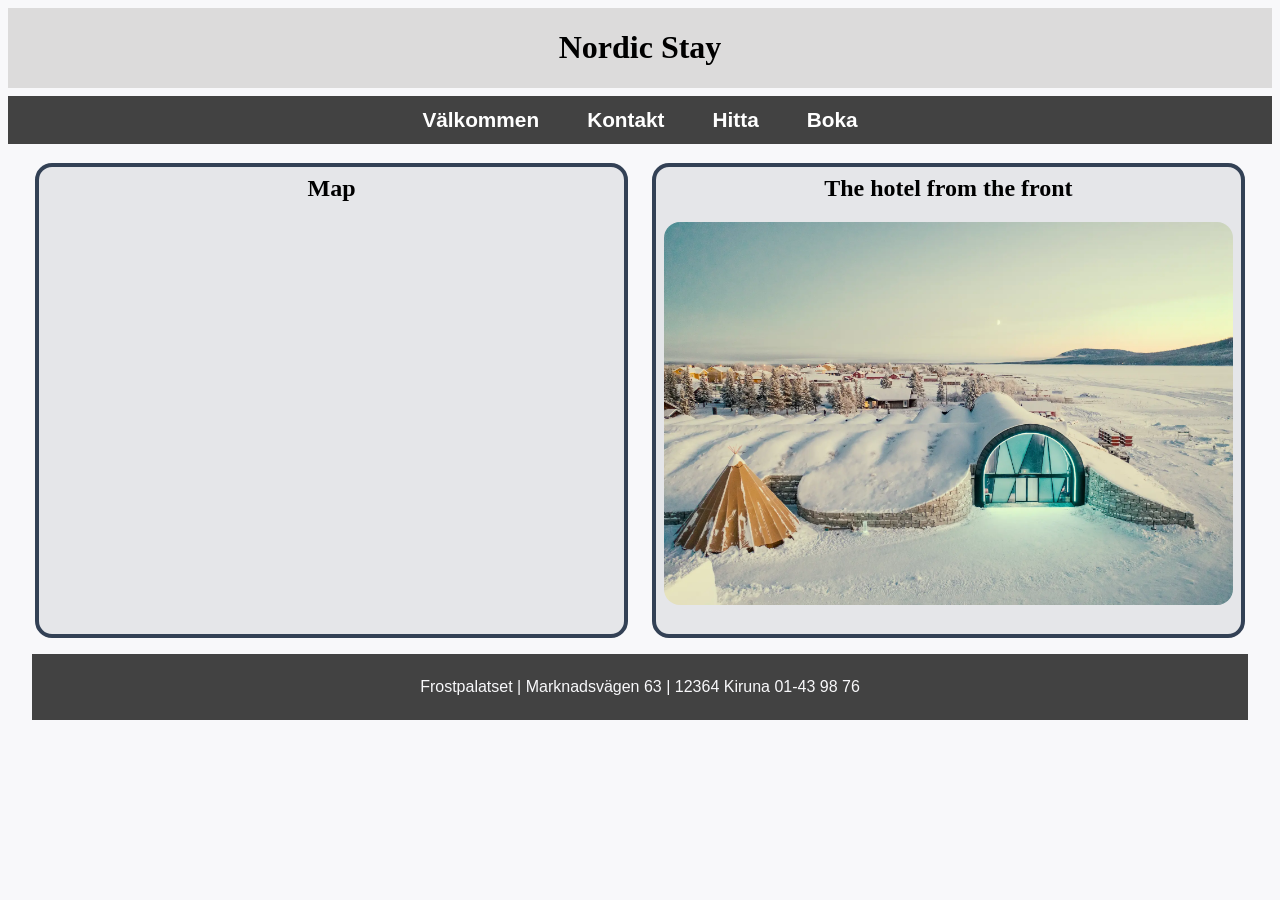
==== hitta.html @ 3302f46b "files uploaded" ====
<!DOCTYPE html>
<html lang="en">

<head>
    <meta charset="UTF-8">
    <meta name="viewport" content="width=device-width, initial-scale=1.0">
    <title>Välkommen till Nodic Hotell</title>
    <link rel="stylesheet" type="text/css" href="styles.css">
</head>

<body>
    <header class="container">
        <h1 class="center">Nordic Stay</h1>
    </header>

    <nav class="nav-container">
        <a href="index.html">Välkommen</a>
        <a href="kontakt.html">Kontakt</a>
        <a href="hitta.html">Hitta</a>
        <a href="boka.html">Boka</a>
    </nav>

    <main>
        <div class="container">
            <article class="item">
                <h2 class="center">Map</h2>
                <iframe class="width-100"
                    src="https://www.google.com/maps/embed?pb=!1m18!1m12!1m3!1d1540402.5006019373!2d15.982743187499995!3d67.84988419999999!2m3!1f0!2f0!3f0!3m2!1i1024!2i768!4f13.1!3m3!1m2!1s0x45d0c79c4842e779%3A0x516382f753ff1ebc!2sICEHOTEL!5e0!3m2!1ssv!2sse!4v1791502546794!5m2!1ssv!2sse"
                    width="600" height="400" style="border:0;" allowfullscreen="" loading="lazy"
                    referrerpolicy="strict-origin-when-cross-origin"></iframe>
            </article>

            <article class="item">
                <h2 class="center">The hotel from the front</h2>
                <img class="image-85" src="bilder/hotelentre.webp" alt="hotelentry">
            </article>
        </div>
    </main>
    <footer>
        <p class="center">Frostpalatset | Marknadsvägen 63 | 12364 Kiruna 01-43 98 76</p>
    </footer>
</body>

</html>
---- styles.css ----
body {
    font-family: -apple-system, BlinkMacSystemFont, "Segoe UI", Roboto, Helvetica, Arial, sans-serif;
    background-color: #f8f8fa;
}
header{
    background-color: #dcdbdb;
    margin-bottom: .5em;
}
/*-----------------------------CLASSER----------------------------------*/
.center {
    text-align: center
}
.big-font{
    font-size: 1.5em;
    font-weight: bold;
    margin-top: 0;
    margin-bottom:0.5em ;
}
.nav-container{
    display: flex;
    background-color: hsl(0, 0%, 26%);
    justify-content: center;
    align-items: center;
    gap:3em;
    height: 3em;
}
.container {
    display: flex;
    flex-direction: row;
    flex-wrap: wrap;
    justify-content: center;
    gap: 1.5em;
    flex-wrap:wrap
}

.slideshow-container {
    max-width: 1000px;
    position: relative;
    margin: auto;
}

.mySlides {
    display: none;
}

.active, .dot:hover {
    background-color: #717171;
}

.dot {
    cursor: pointer;
    height: 15px;
    width: 15px;
    margin: 0 2px;
    background-color: #bbb;
    border-radius: 50%;
    display: inline-block;
    transition: background-color 0.6s ease;
}

.item {
    width: 45%;
    height: auto;
    background-color: #e5e6e9;
    padding: .5em;
    margin-top: 1.2em;
    border-radius: 17px;
    border: 4px solid #334155
}
.margin-right{
    margin-right: 1em;
}
.width-100{
    width: 100%;
}
/*-------------------------------FORMS--------------------------------------*/
form{
    text-align: center;
    
}

label{
    display:inline;
    margin-bottom: .3em;

}

input{
    padding:.5em;
    margin-bottom: 1em;
    width:60%
}

button{
    margin-top: .5em;
    padding:.7em;
    font-size: 1em;
    width: 25%;
    background-color: rgb(74, 73, 73);
}
select{
    padding:.7em;
    width: 40%;
    margin-bottom: 1em;
}
legend{
    font-size: 1.5em;
    font-weight: bold;
}
span{
    color: white;
}
/*----------------------------------------------------------------------------------------*/
img{
    max-width: 100%;
    object-fit: cover;
    border-radius: 1em;
}
.image-85{
    height: 85%;
}
.fade {
    animation-name: fade;
    animation-duration: 1.5s;
}
/*-----------------------------IMAGE CSS----------------------------------------------------*/
a,p,button{
    font-family: Arial, Helvetica, sans-serif;
}
a {
    text-decoration: none;
    font-weight: bold;
    font-size: 1.3rem;
    color: white;
}

h1,h2,h3{
    font-family: Georgia, serif;
}

h1{
    font-weight: bold;
}

h2{
    margin-top: 0;
}
footer{
    margin: 1em auto;
    width: 95%;
    background-color: hsl(0, 0%, 26%);
    padding: .5em;
}


footer p{
    color: #f8f8fa;
}

@media(max-width:752px){
    .nav-container{
        gap:1.2em;
    }
    .item{
        width:90%;
    }
}
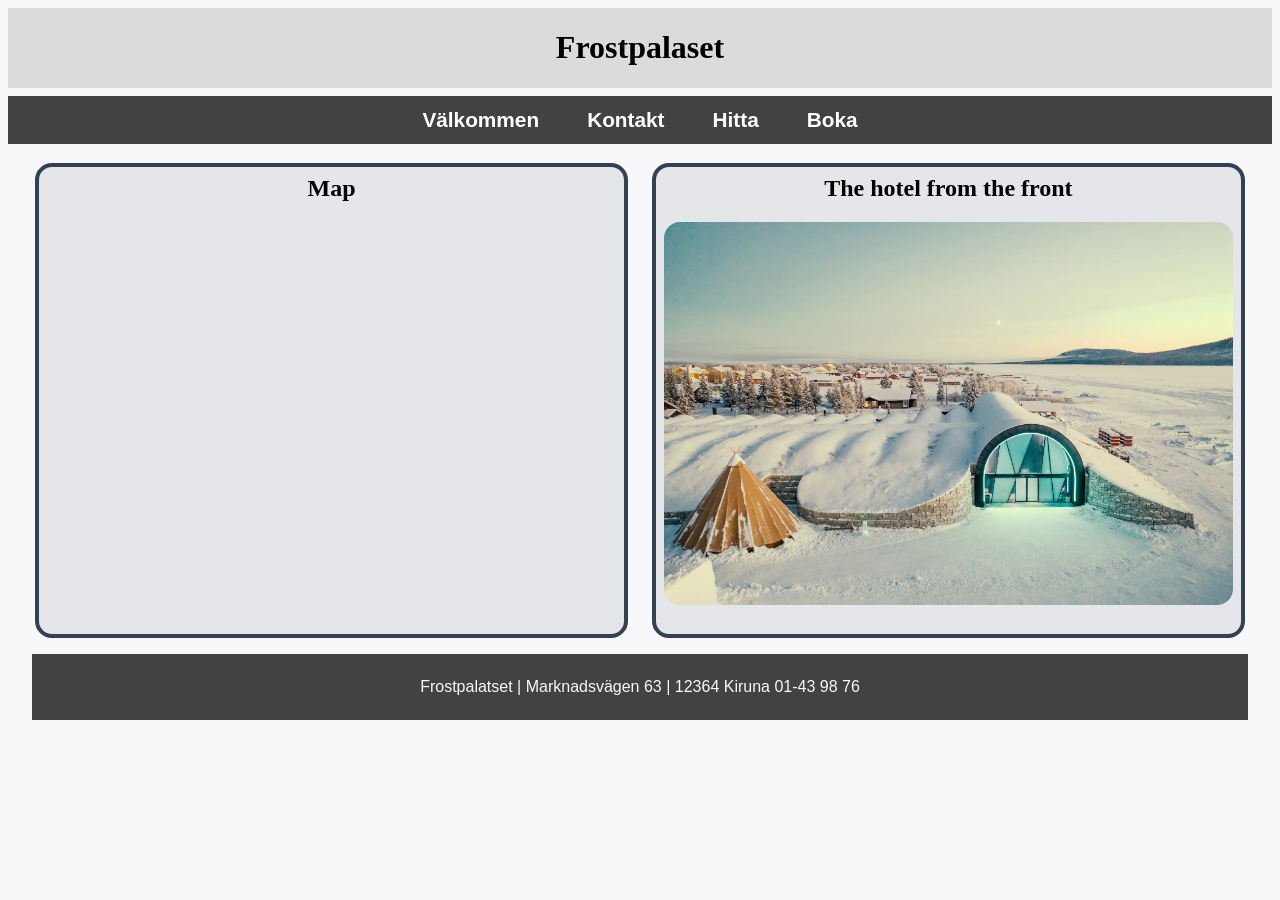
==== commit 19a7330e: "Update hotel name from 'Nordic Stay' to 'Frostpalaset'" ====
--- a/hitta.html
+++ b/hitta.html
@@ -10,7 +10,7 @@
 
 <body>
     <header class="container">
-        <h1 class="center">Nordic Stay</h1>
+        <h1 class="center">Frostpalaset</h1>
     </header>
 
     <nav class="nav-container">
@@ -41,4 +41,4 @@
     </footer>
 </body>
 
-</html>+</html>
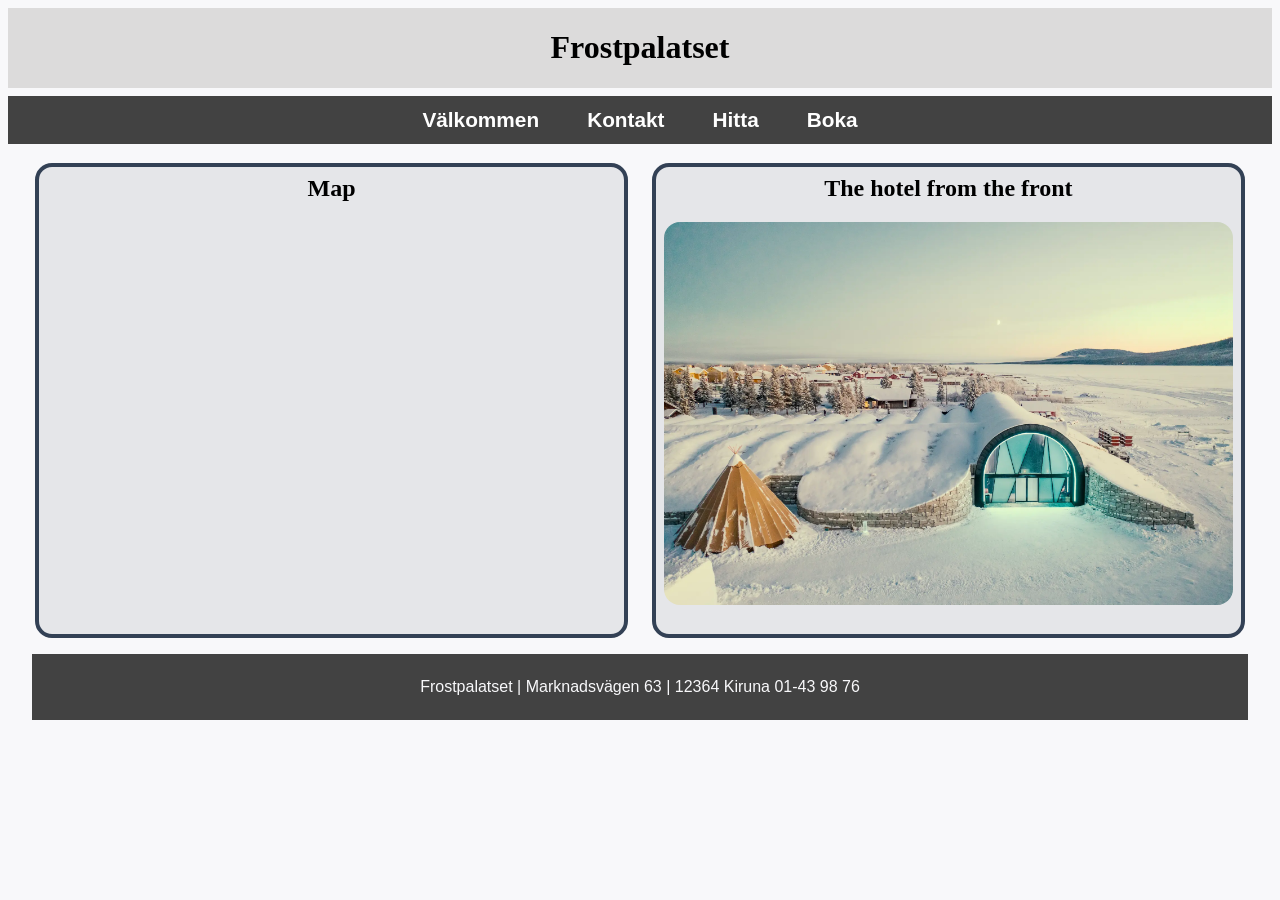
==== commit d89827c8: "Fix HTML formatting and structure" ====
--- a/hitta.html
+++ b/hitta.html
@@ -10,7 +10,7 @@
 
 <body>
     <header class="container">
-        <h1 class="center">Frostpalaset</h1>
+        <h1 class="center">Frostpalatset</h1>
     </header>
 
     <nav class="nav-container">
